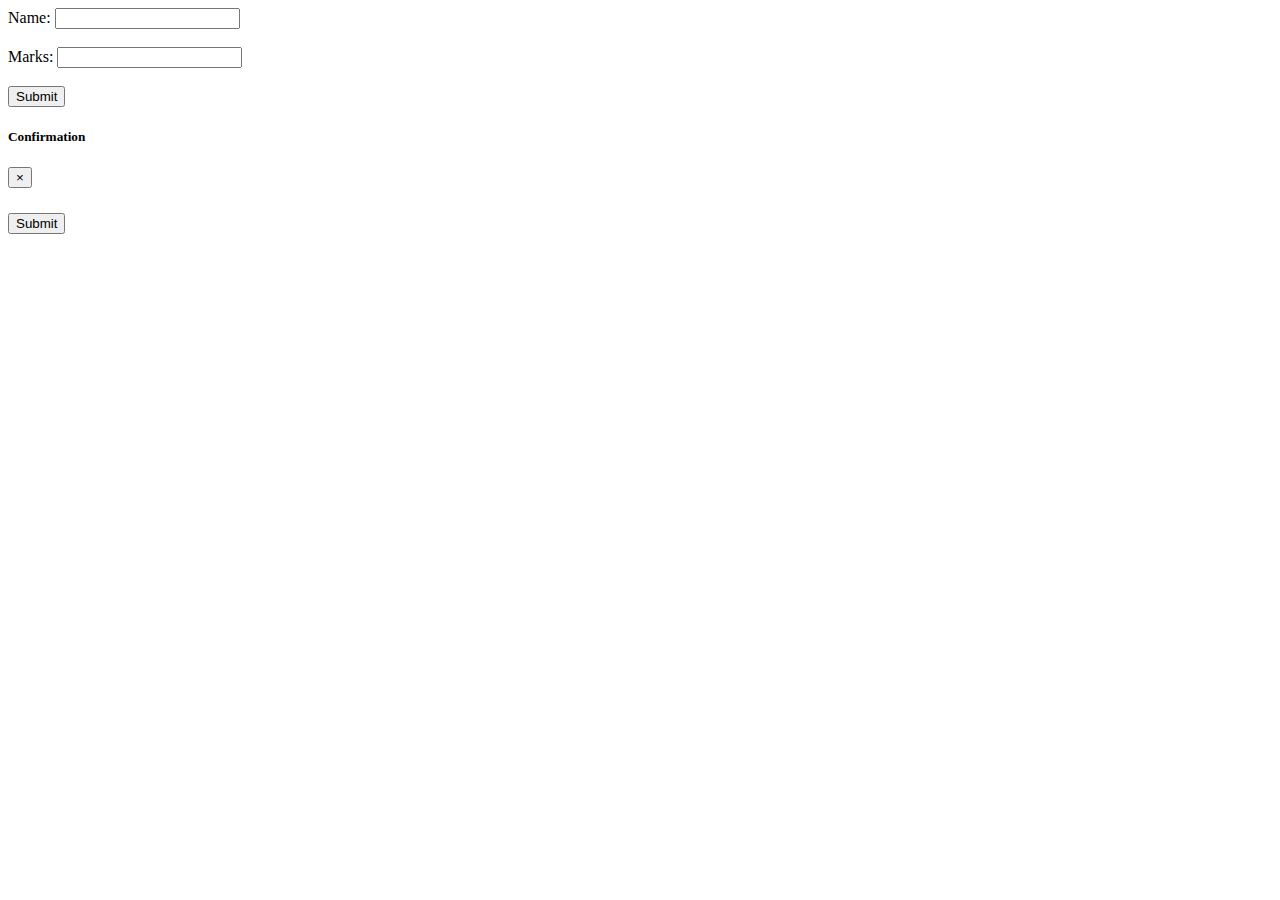
==== modal.html @ 52974da0 "Adding modal.html" ====
<!DOCTYPE html>
<html>
  
<head>
    <!-- Import bootstrap cdn -->
    <link rel="stylesheet" href=
"https://cdn.jsdelivr.net/npm/bootstrap@4.5.3/dist/css/bootstrap.min.css"
        integrity=
"sha384-TX8t27EcRE3e/ihU7zmQxVncDAy5uIKz4rEkgIXeMed4M0jlfIDPvg6uqKI2xXr2"
        crossorigin="anonymous">
  
    <!-- Import jquery cdn -->
    <script src="https://code.jquery.com/jquery-3.5.1.slim.min.js"
        integrity=
"sha384-DfXdz2htPH0lsSSs5nCTpuj/zy4C+OGpamoFVy38MVBnE+IbbVYUew+OrCXaRkfj"
        crossorigin="anonymous">
    </script>
      
    <script src=
"https://cdn.jsdelivr.net/npm/bootstrap@4.5.3/dist/js/bootstrap.bundle.min.js"
        integrity=
"sha384-ho+j7jyWK8fNQe+A12Hb8AhRq26LrZ/JpcUGGOn+Y7RsweNrtN/tE3MoK7ZeZDyx"
        crossorigin="anonymous">
    </script>
</head>
  
<body>
    <div class="container mt-2">
  
        <!-- Input field to accept user input -->
        Name: <input type="text" name="name" 
            id="name"><br><br>
  
        Marks: <input type="text" name="marks"
            id="marks"><br><br>
  
        <!-- Button to invoke the modal -->
        <button type="button" class="btn btn-primary 
            btn-sm" data-toggle="modal" 
            data-target="#exampleModal"
            id="submit">
            Submit
        </button>
  
        <!-- Modal -->
        <div class="modal fade" id="exampleModal" 
            tabindex="-1" 
            aria-labelledby="exampleModalLabel" 
            aria-hidden="true">
              
            <div class="modal-dialog">
                <div class="modal-content">
                    <div class="modal-header">
                        <h5 class="modal-title" 
                            id="exampleModalLabel">
                            Confirmation
                        </h5>
                          
                        <button type="button" 
                            class="close" 
                            data-dismiss="modal" 
                            aria-label="Close">
                            <span aria-hidden="true">
                                ×
                            </span>
                        </button>
                    </div>
  
                    <div class="modal-body">
  
                        <!-- Data passed is displayed 
                            in this part of the 
                            modal body -->
                        <h6 id="modal_body"></h6>
                        <button type="button" 
                            class="btn btn-success btn-sm" 
                            data-toggle="modal"
                            data-target="#exampleModal" 
                            id="submit">
                            Submit
                        </button>
                    </div>
                </div>
            </div>
        </div>
    </div>
  
    <script type="text/javascript">
        $("#submit").click(function () {
            var name = $("#name").val();
            var marks = $("#marks").val();
            var str = "You Have Entered " 
                + "Name: " + name 
                + " and Marks: " + marks;
            $("#modal_body").html(str);
        });
    </script>
</body>
  
</html>
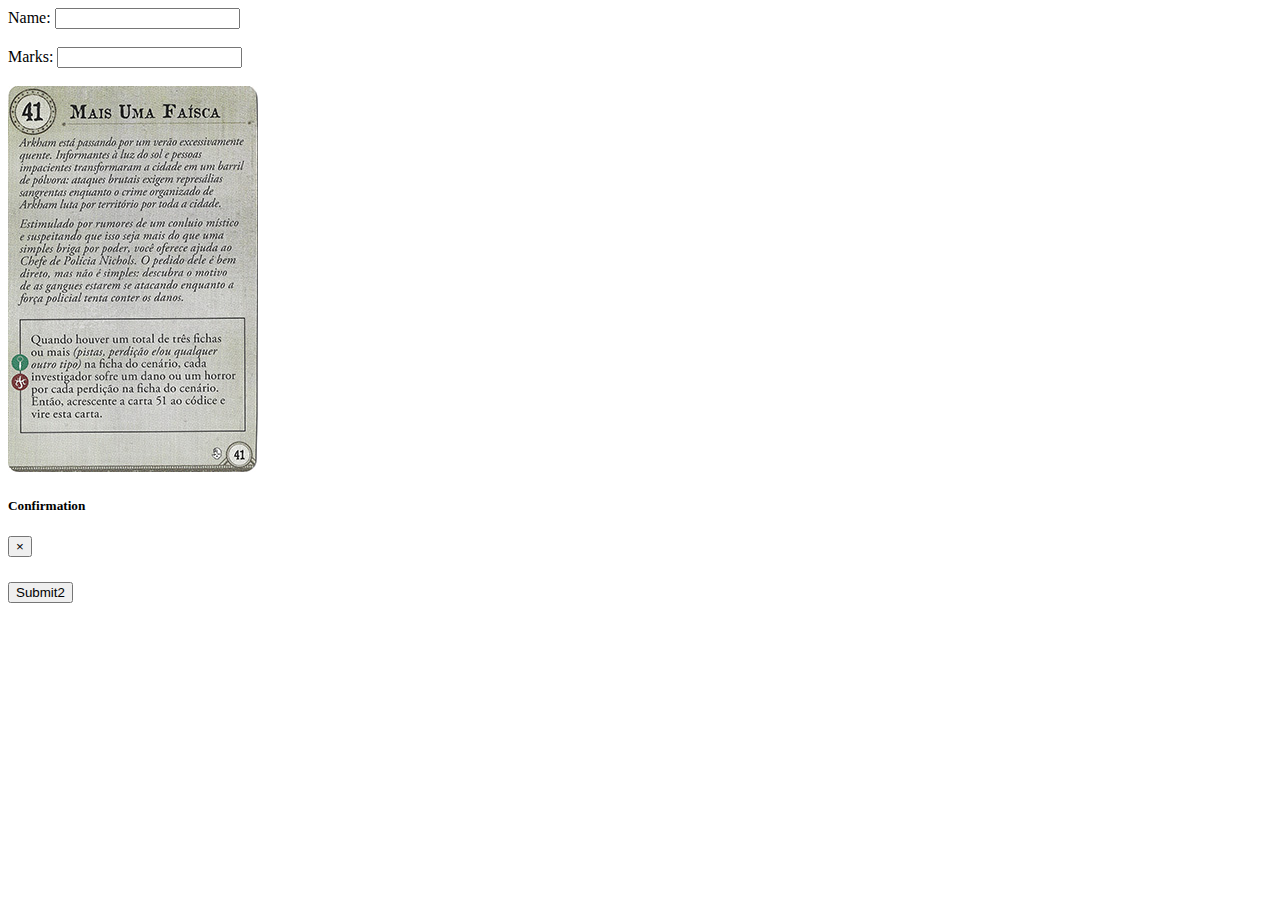
==== commit 2399ac34: "Passando imagem pro modal." ====
--- a/modal.html
+++ b/modal.html
@@ -33,15 +33,14 @@
   
         Marks: <input type="text" name="marks"
             id="marks"><br><br>
-  
+
+           
+        <label for="submit">
+        <img src="./img/41-frente.jpg" id="ibagens">
+
         <!-- Button to invoke the modal -->
-        <button type="button" class="btn btn-primary 
-            btn-sm" data-toggle="modal" 
-            data-target="#exampleModal"
-            id="submit">
-            Submit
-        </button>
-  
+        <button hidden type="button" class="btn btn-primary btn-sm" data-toggle="modal" data-target="#exampleModal" id="submit">Submit1</button>
+        </label>
         <!-- Modal -->
         <div class="modal fade" id="exampleModal" 
             tabindex="-1" 
@@ -72,12 +71,14 @@
                             in this part of the 
                             modal body -->
                         <h6 id="modal_body"></h6>
+                        <div id="imagemDinamica">
+                        </div>
                         <button type="button" 
                             class="btn btn-success btn-sm" 
                             data-toggle="modal"
                             data-target="#exampleModal" 
                             id="submit">
-                            Submit
+                            Submit2
                         </button>
                     </div>
                 </div>
@@ -89,10 +90,14 @@
         $("#submit").click(function () {
             var name = $("#name").val();
             var marks = $("#marks").val();
+            var img = $('#ibagens').attr("src");
             var str = "You Have Entered " 
                 + "Name: " + name 
-                + " and Marks: " + marks;
+                + " and Marks: " + marks + " - " + img;
             $("#modal_body").html(str);
+
+            var test3 = "<img id='ibagemPassada' src='" + img + "'><br>";
+            $("#imagemDinamica").html(test3);            
         });
     </script>
 </body>
